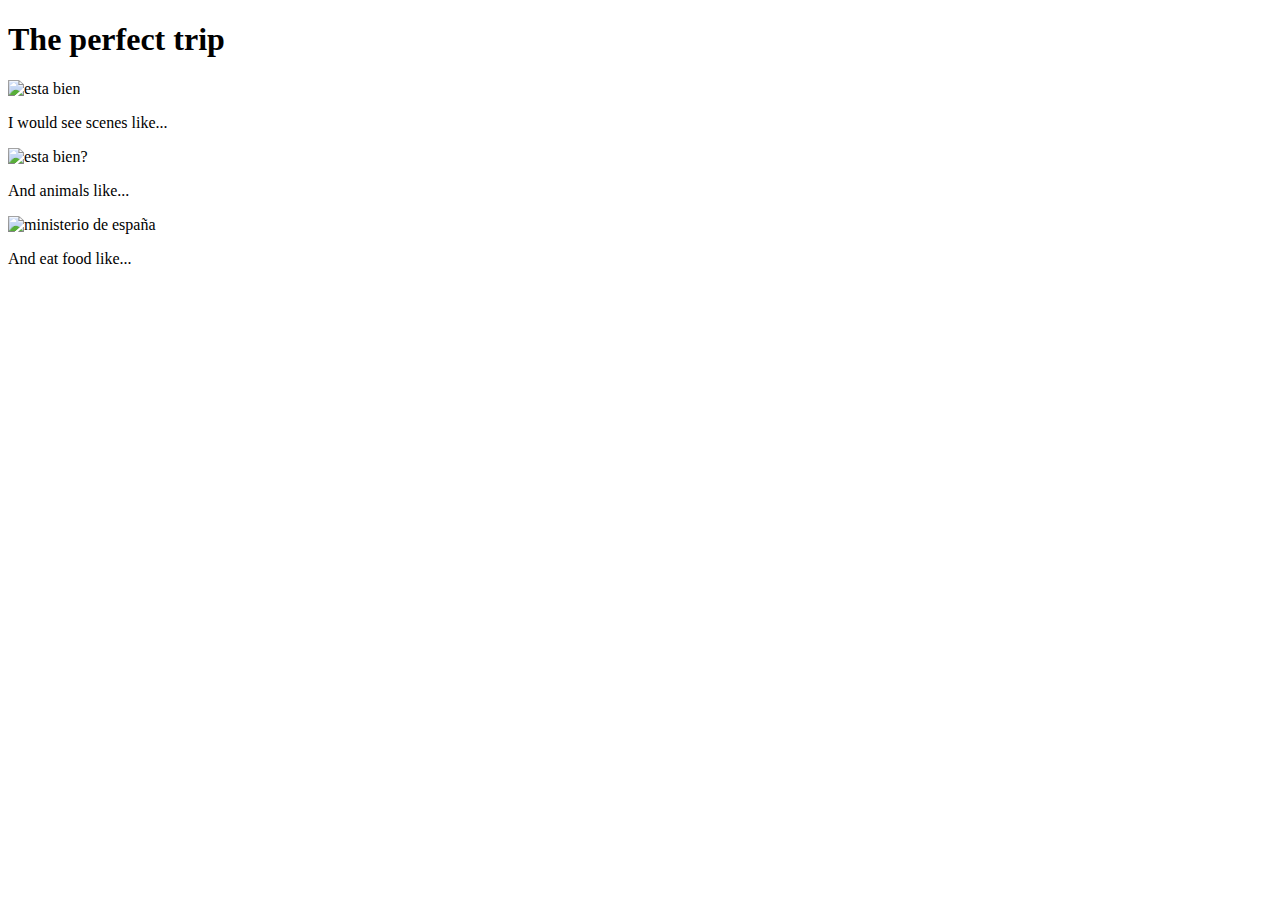
==== AlejandroViaje.html @ deee99c3 "Add files via upload" ====
<!DOCTYPE HTML>
<html>
    <head>
        <title>Challenge: A picture-perfect trip</title>
        <meta charset="utf-8">
    </head>
    <body>
        <h1>The perfect trip</h1>
        <img src="d:\usuarios\SMR_1\Downloads\Hopper-Cool.png"alt="esta bien"width="400"height="80">
        <p>I would see scenes like...</p>
        <img src="\smr2\Alejandro\Imagenes\Hopper-Cool2.png" alt="esta bien?"width="100"height="100">
        <p>And animals like...</p>
        <img src="https://lh3.googleusercontent.com/lFW61Xh_v-4ghHFmTgPaY2IrHUZWp2L6qOOGeK9J5h5A-_Kesu7IlFsF9IbVJABz-ATZmw4=s95"alt="ministerio de españa"width="80"height="400">
        <p>And eat food like...</p>
        
        
    </body>
</html>
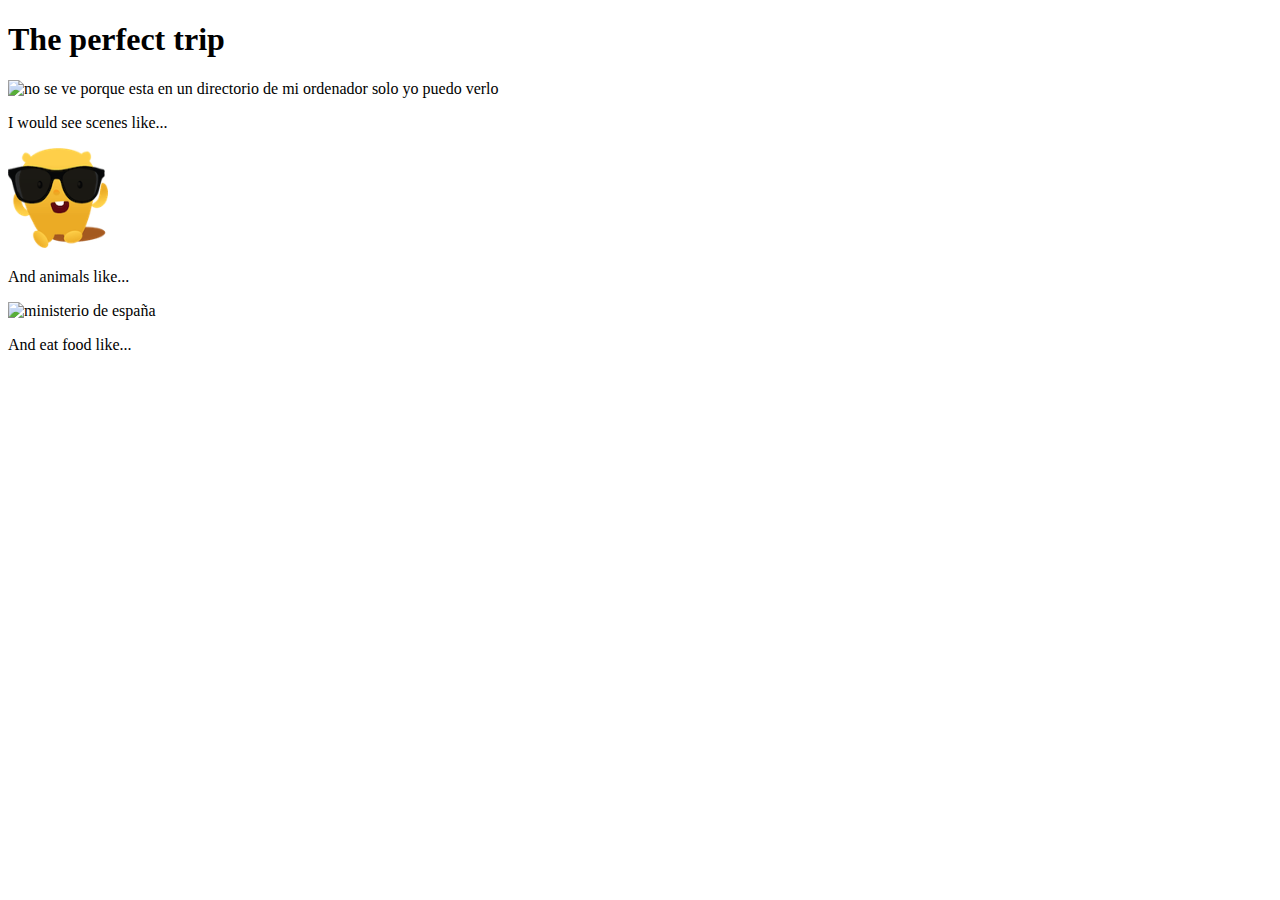
==== commit f2281bf8: "Add files via upload" ====
--- a/AlejandroViaje.html
+++ b/AlejandroViaje.html
@@ -6,9 +6,9 @@
     </head>
     <body>
         <h1>The perfect trip</h1>
-        <img src="d:\usuarios\SMR_1\Downloads\Hopper-Cool.png"alt="esta bien"width="400"height="80">
+        <img src="d:\usuarios\SMR_1\Downloads\Hopper-Cool.png"alt="no se ve porque esta en un directorio de mi ordenador solo yo puedo verlo"width="400"height="80">
         <p>I would see scenes like...</p>
-        <img src="\smr2\Alejandro\Imagenes\Hopper-Cool2.png" alt="esta bien?"width="100"height="100">
+        <img src="Imagen2.png" alt="esta bien?"width="100"height="100">
         <p>And animals like...</p>
         <img src="https://lh3.googleusercontent.com/lFW61Xh_v-4ghHFmTgPaY2IrHUZWp2L6qOOGeK9J5h5A-_Kesu7IlFsF9IbVJABz-ATZmw4=s95"alt="ministerio de españa"width="80"height="400">
         <p>And eat food like...</p>
